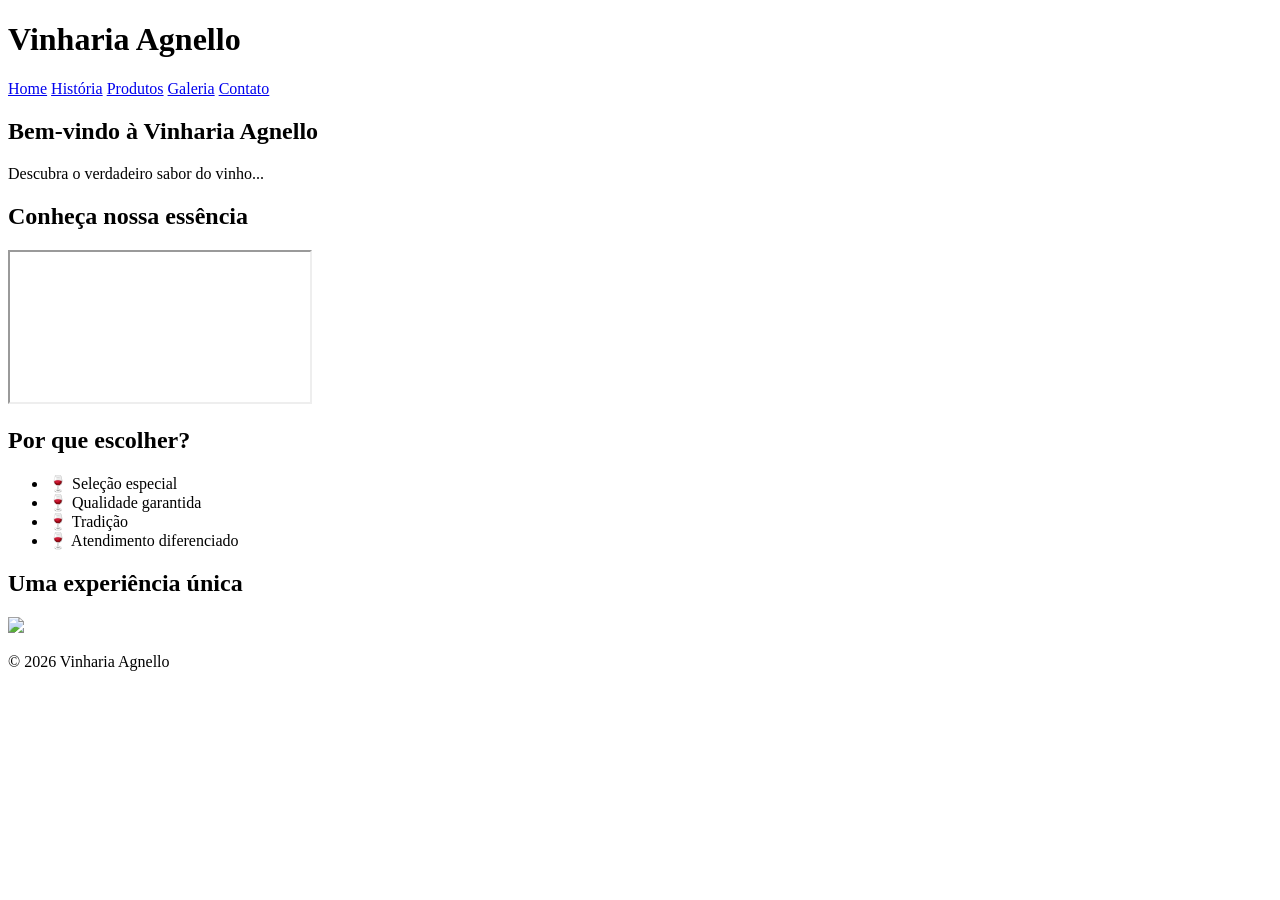
==== index.html @ 51f5e4a9 "Add initial HTML structure for Vinharia Agnello" ====
<!DOCTYPE html>
<html lang="pt-br">
<head>
<meta charset="UTF-8">
<meta name="viewport" content="width=device-width, initial-scale=1.0">
<title>Vinharia Agnello - Home</title>
<link rel="stylesheet" href="src/css/style.css">
</head>

<body>

<header>
<h1>Vinharia Agnello</h1>

<nav>
<a href="index.html">Home</a>
<a href="src/pages/historia.html">História</a>
<a href="src/pages/produtos.html">Produtos</a>
<a href="src/pages/galeria.html">Galeria</a>
<a href="src/pages/contato.html">Contato</a>
</nav>
</header>

<main>

<section>
<h2>Bem-vindo à Vinharia Agnello</h2>

<p>Descubra o verdadeiro sabor do vinho...</p>
</section>

<section>
<h2>Conheça nossa essência</h2>

<iframe class="video"
src="https://www.youtube.com/embed/JxpYD-WLfcs"
allowfullscreen></iframe>

</section>

<section>
<h2>Por que escolher?</h2>

<ul>
<li>🍷 Seleção especial</li>
<li>🍷 Qualidade garantida</li>
<li>🍷 Tradição</li>
<li>🍷 Atendimento diferenciado</li>
</ul>

</section>

<section>
<h2>Uma experiência única</h2>

<img src="src/imgs/vinho02.webp" class="img-media">

</section>

</main>

<footer>
<p>© 2026 Vinharia Agnello</p>
</footer>

</body>
</html>
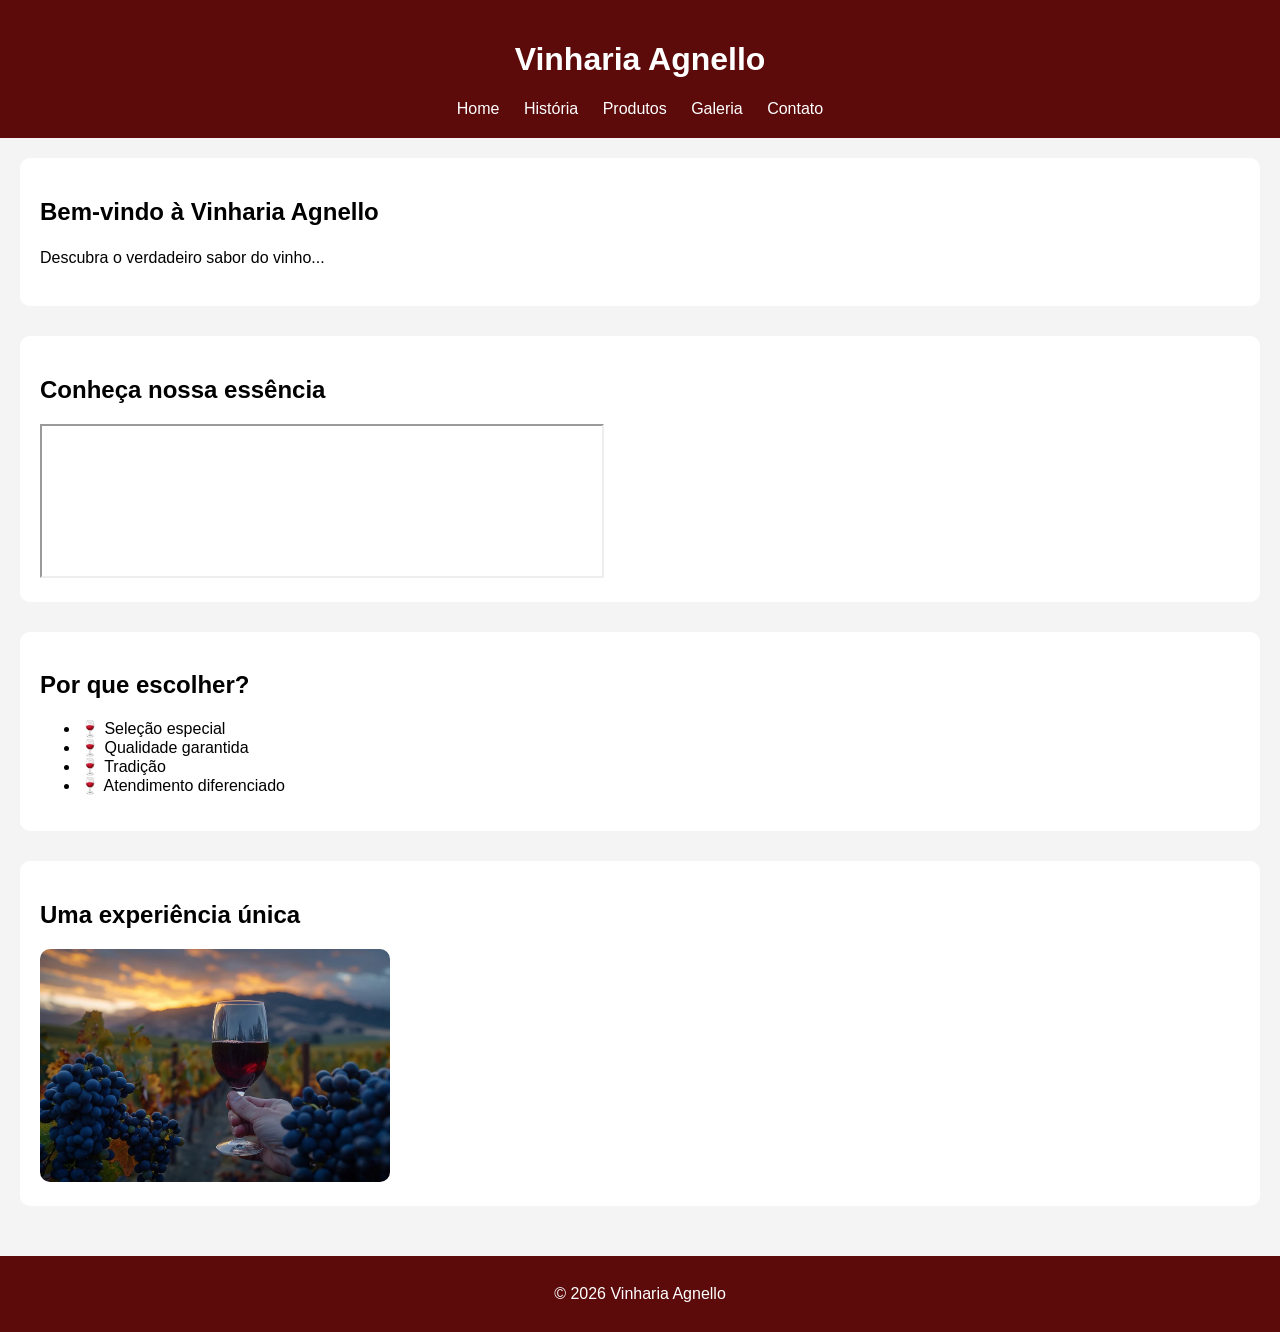
==== commit ce9bc65d: "Update index.html" ====
--- a/index.html
+++ b/index.html
@@ -53,7 +53,7 @@
 <section>
 <h2>Uma experiência única</h2>
 
-<img src="src/imgs/vinho02.webp" class="img-media">
+<img src="imgs/vinho02.webp" class="img-media">
 
 </section>
 
--- a/src/css/style.css
+++ b/src/css/style.css
@@ -0,0 +1,110 @@
+body {
+    margin: 0;
+    font-family: Arial;
+    background: #f4f4f4;
+}
+
+/* HEADER */
+header {
+    background: #5c0a0a;
+    color: white;
+    text-align: center;
+    padding: 20px;
+}
+
+/* NAV */
+nav a {
+    color: white;
+    margin: 10px;
+    text-decoration: none;
+}
+
+/* MAIN */
+main {
+    padding: 20px;
+}
+
+section {
+    background: white;
+    padding: 20px;
+    margin-bottom: 30px;
+    border-radius: 10px;
+}
+
+/* TEXTO */
+p {
+    line-height: 1.5;
+}
+
+/* IMAGENS */
+img {
+    max-width: 100%;
+    height: auto;
+    border-radius: 10px;
+}
+
+.img-media {
+    width: 350px;
+}
+
+/* VIDEO */
+.video {
+    width: 100%;
+    max-width: 560px;
+}
+
+/* PRODUTOS */
+.produtos-container {
+    display: flex;
+    gap: 30px;
+    align-items: center;
+}
+
+/* TABELA */
+table {
+    width: 100%;
+    border-collapse: collapse;
+}
+
+th {
+    background: #5c0a0a;
+    color: white;
+}
+
+td, th {
+    padding: 10px;
+    border: 1px solid black;
+}
+
+tr:nth-child(even) {
+    background: #f2f2f2;
+}
+
+/* GALERIA */
+.galeria {
+    display: flex;
+    flex-wrap: wrap;
+    gap: 20px;
+}
+
+/* FOOTER */
+footer {
+    text-align: center;
+    background: #5c0a0a;
+    color: white;
+    padding: 10px;
+}
+
+/* RESPONSIVO */
+@media (max-width: 768px) {
+
+    nav {
+        display: flex;
+        flex-direction: column;
+    }
+
+    .produtos-container {
+        flex-direction: column;
+    }
+
+}
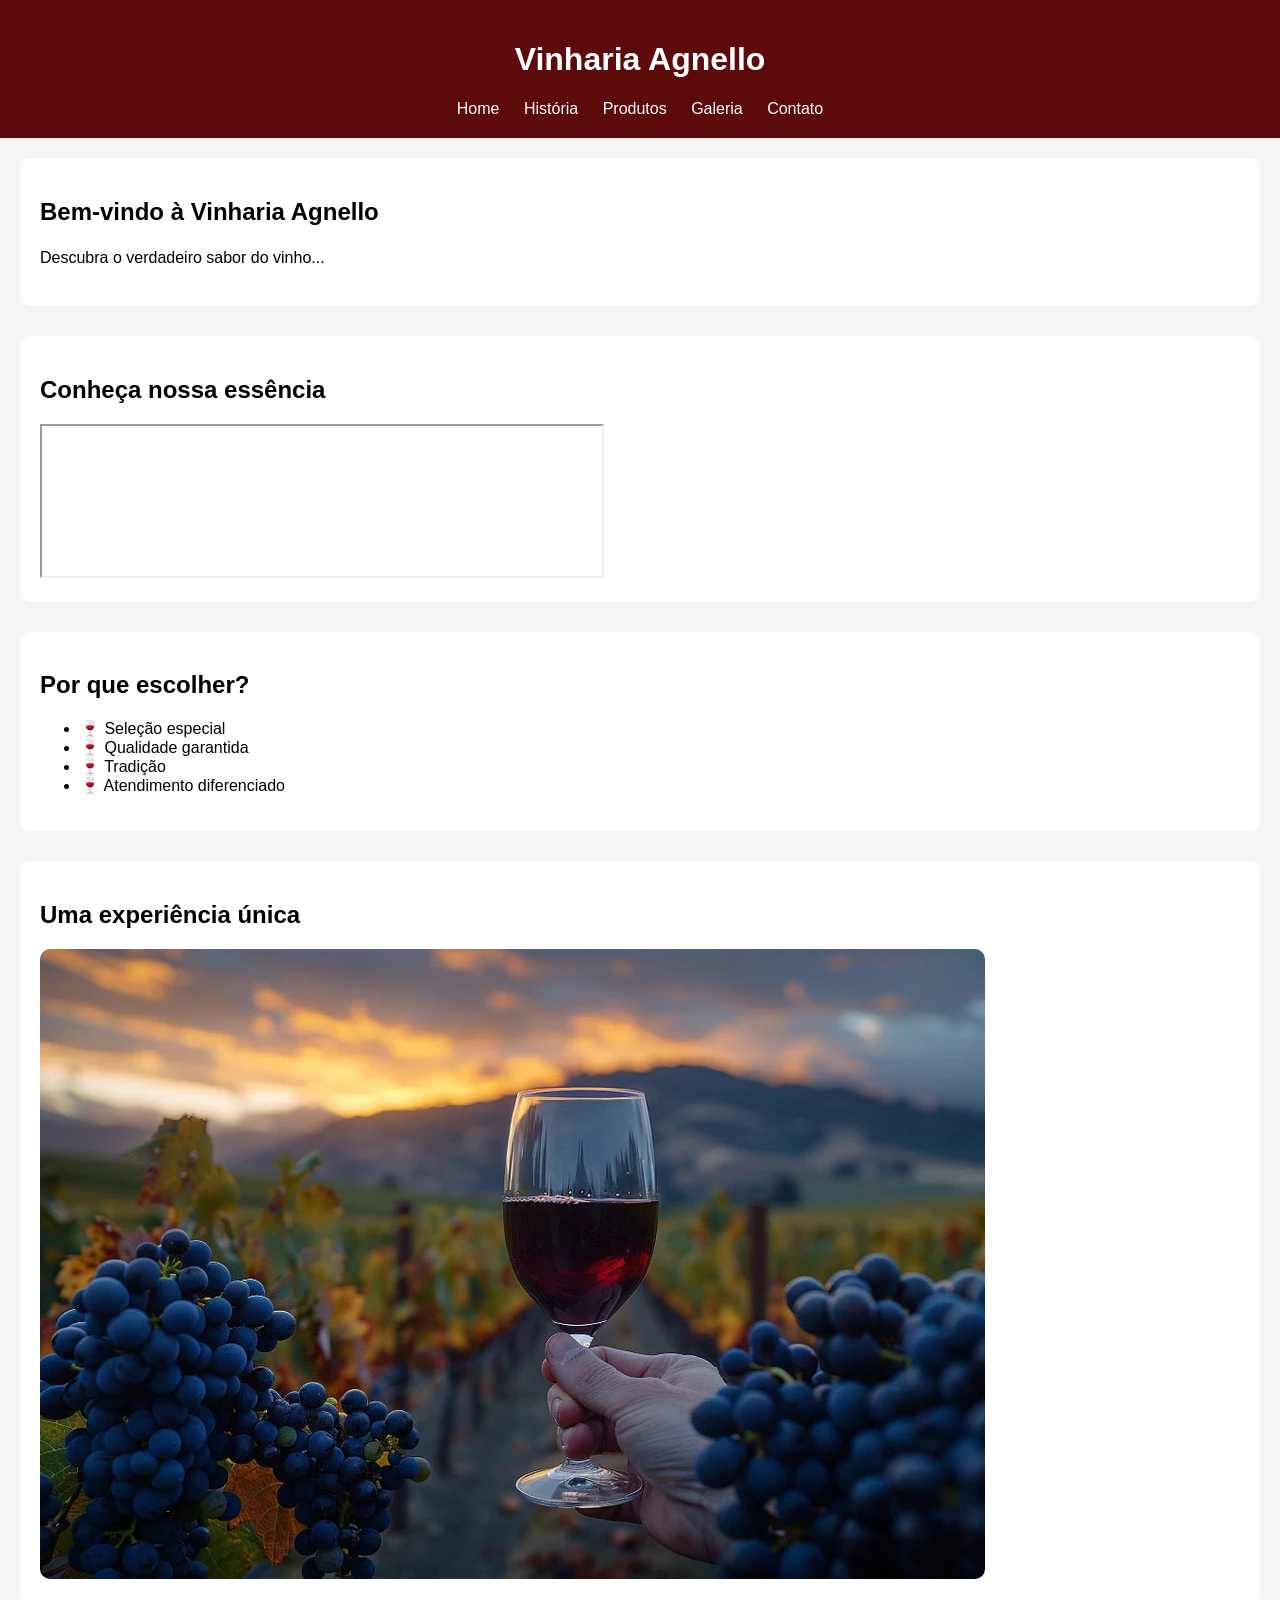
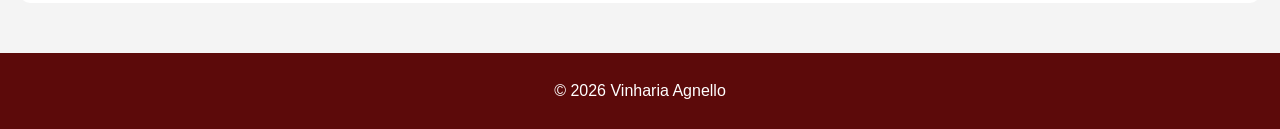
==== commit 094cf60f: "Update index.html" ====
--- a/index.html
+++ b/index.html
@@ -53,7 +53,7 @@
 <section>
 <h2>Uma experiência única</h2>
 
-<img src="imgs/vinho02.webp" class="img-media">
+<img src="../imgs/vinho02.webp">
 
 </section>
 
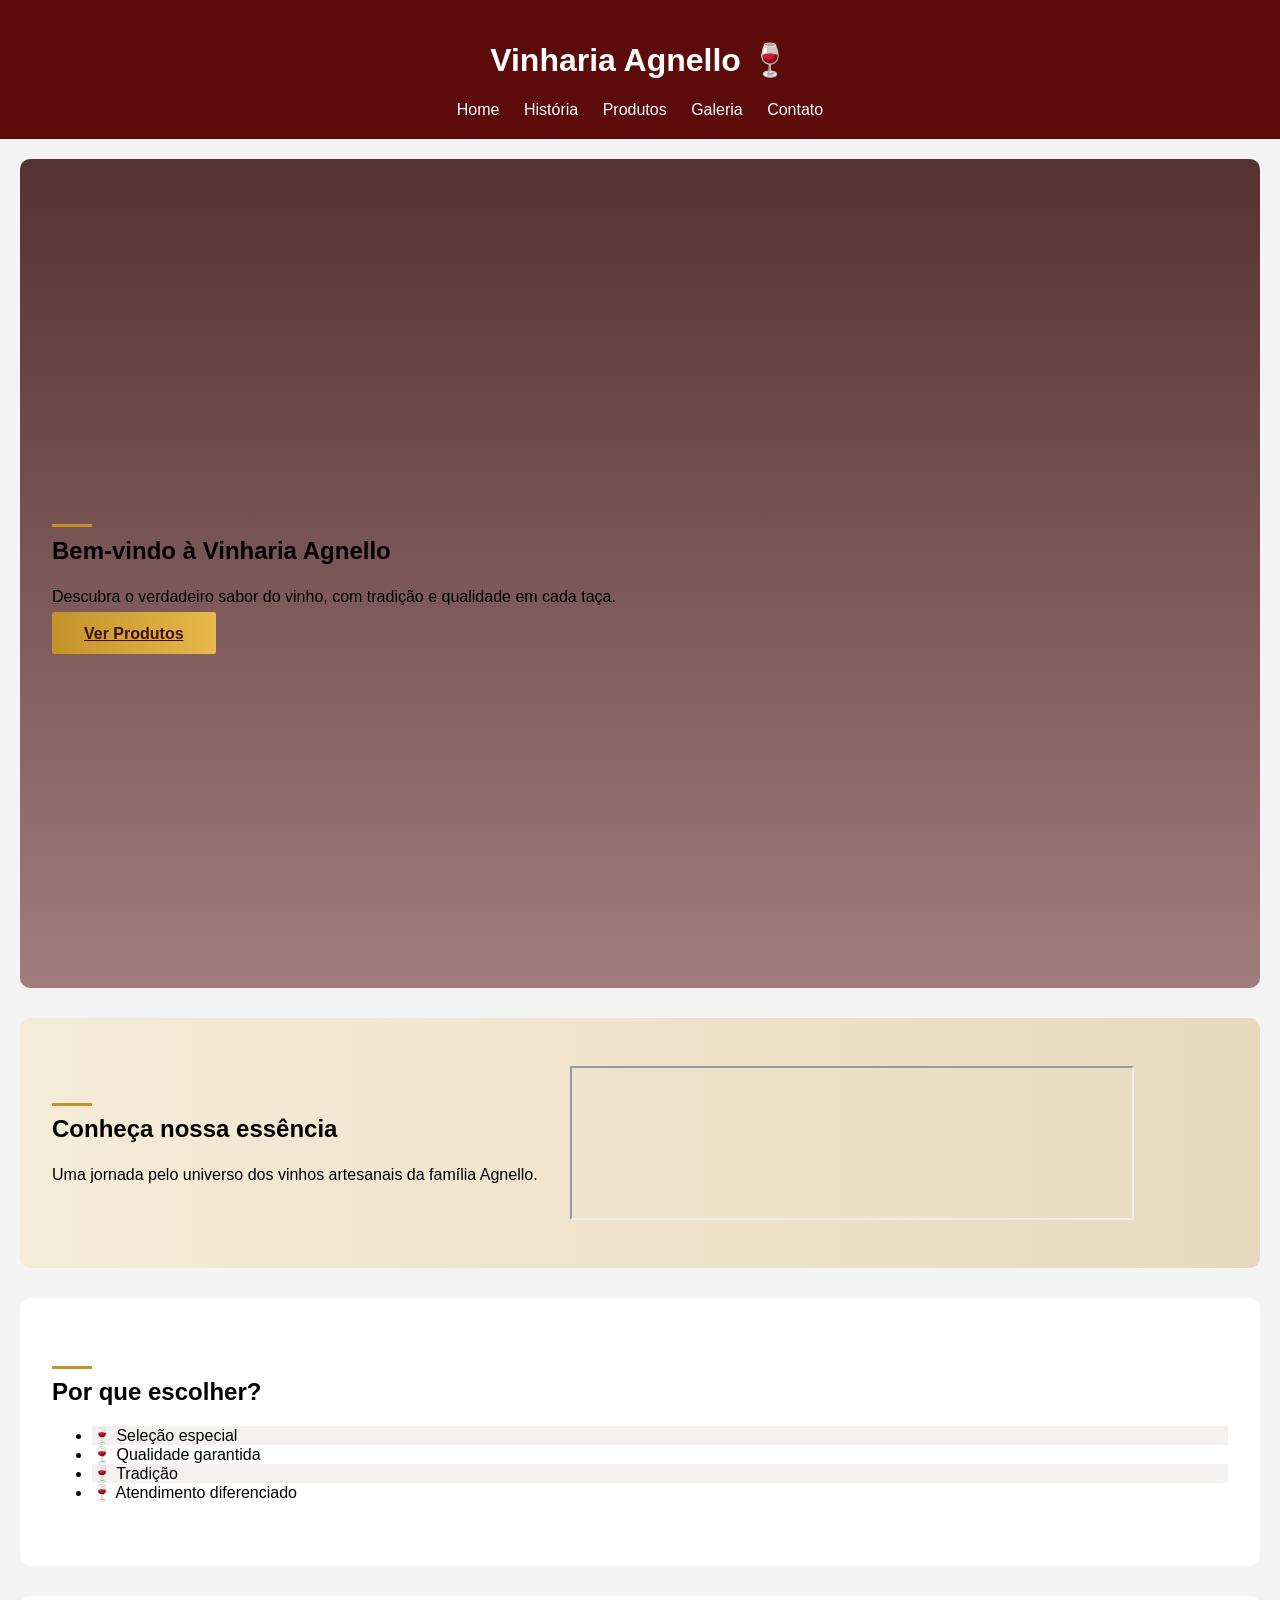
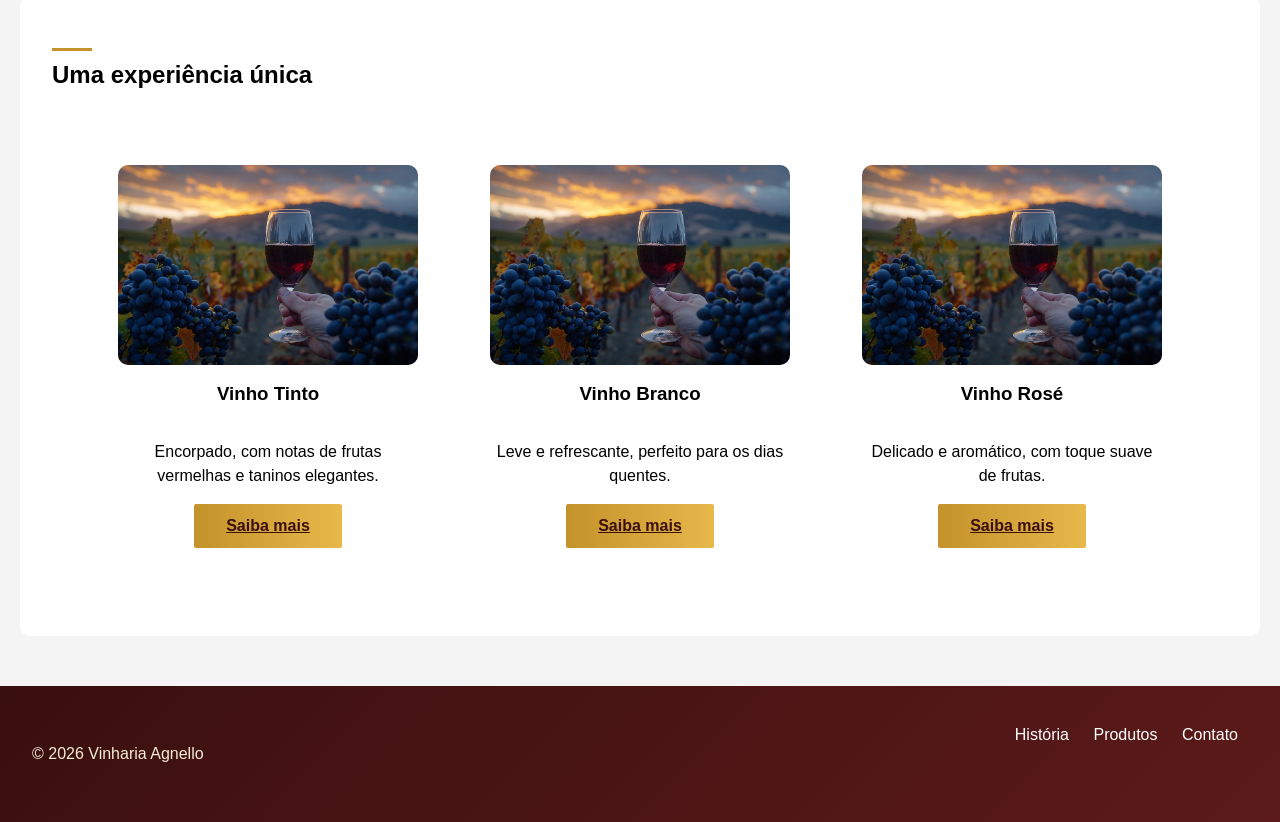
==== commit 8b7b5bad: "feat: adiciona efeitos.css com pseudo-classes, animações e transformações (CP02)" ====
--- a/index.html
+++ b/index.html
@@ -1,67 +1,100 @@
 <!DOCTYPE html>
 <html lang="pt-br">
 <head>
-<meta charset="UTF-8">
-<meta name="viewport" content="width=device-width, initial-scale=1.0">
-<title>Vinharia Agnello - Home</title>
-<link rel="stylesheet" href="src/css/style.css">
+  <meta charset="UTF-8">
+  <meta name="viewport" content="width=device-width, initial-scale=1.0">
+  <title>Vinharia Agnello - Home</title>
+  <link rel="stylesheet" href="css/style.css">
+  <link rel="stylesheet" href="css/efeitos.css">
 </head>
 
 <body>
 
-<header>
-<h1>Vinharia Agnello</h1>
+  <header>
+    <h1 class="logo">Vinharia Agnello</h1>
 
-<nav>
-<a href="index.html">Home</a>
-<a href="src/pages/historia.html">História</a>
-<a href="src/pages/produtos.html">Produtos</a>
-<a href="src/pages/galeria.html">Galeria</a>
-<a href="src/pages/contato.html">Contato</a>
-</nav>
-</header>
+    <nav>
+      <a href="index.html">Home</a>
+      <a href="pages/historia.html">História</a>
+      <a href="pages/produtos.html">Produtos</a>
+      <a href="pages/galeria.html">Galeria</a>
+      <a href="pages/contato.html">Contato</a>
+    </nav>
+  </header>
 
-<main>
+  <main>
 
-<section>
-<h2>Bem-vindo à Vinharia Agnello</h2>
+    <!-- HERO: gradiente + animação entradaHero -->
+    <section class="hero">
+      <div class="hero-content">
+        <h2 class="secao-titulo">Bem-vindo à Vinharia Agnello</h2>
+        <p>Descubra o verdadeiro sabor do vinho, com tradição e qualidade em cada taça.</p>
+        <a href="pages/produtos.html" class="btn btn-primario">Ver Produtos</a>
+      </div>
+    </section>
 
-<p>Descubra o verdadeiro sabor do vinho...</p>
-</section>
+    <!-- VÍDEO -->
+    <section class="secao-destaque">
+      <div>
+        <h2 class="secao-titulo">Conheça nossa essência</h2>
+        <p>Uma jornada pelo universo dos vinhos artesanais da família Agnello.</p>
+      </div>
+      <iframe class="video icone-vinho"
+        src="https://www.youtube.com/embed/JxpYD-WLfcs"
+        allowfullscreen>
+      </iframe>
+    </section>
 
-<section>
-<h2>Conheça nossa essência</h2>
+    <!-- LISTA DE DIFERENCIAIS -->
+    <section style="padding: 3rem 2rem;">
+      <h2 class="secao-titulo">Por que escolher?</h2>
+      <ul class="lista-vinhos">
+        <li>🍷 Seleção especial</li>
+        <li>🍷 Qualidade garantida</li>
+        <li>🍷 Tradição</li>
+        <li>🍷 Atendimento diferenciado</li>
+      </ul>
+    </section>
 
-<iframe class="video"
-src="https://www.youtube.com/embed/JxpYD-WLfcs"
-allowfullscreen></iframe>
+    <!-- CARDS DE DESTAQUE -->
+    <section style="padding: 2rem;">
+      <h2 class="secao-titulo">Uma experiência única</h2>
+      <div class="grid-vinhos">
 
-</section>
+        <div class="card-vinho">
+          <img src="imgs/vinho02.webp" class="icone-vinho" alt="Vinho em destaque">
+          <h3>Vinho Tinto</h3>
+          <p>Encorpado, com notas de frutas vermelhas e taninos elegantes.</p>
+          <a href="pages/produtos.html" class="btn btn-primario">Saiba mais</a>
+        </div>
 
-<section>
-<h2>Por que escolher?</h2>
+        <div class="card-vinho">
+          <img src="imgs/vinho02.webp" class="icone-vinho" alt="Vinho branco">
+          <h3>Vinho Branco</h3>
+          <p>Leve e refrescante, perfeito para os dias quentes.</p>
+          <a href="pages/produtos.html" class="btn btn-primario">Saiba mais</a>
+        </div>
 
-<ul>
-<li>🍷 Seleção especial</li>
-<li>🍷 Qualidade garantida</li>
-<li>🍷 Tradição</li>
-<li>🍷 Atendimento diferenciado</li>
-</ul>
+        <div class="card-vinho">
+          <img src="imgs/vinho02.webp" class="icone-vinho" alt="Vinho rosé">
+          <h3>Vinho Rosé</h3>
+          <p>Delicado e aromático, com toque suave de frutas.</p>
+          <a href="pages/produtos.html" class="btn btn-primario">Saiba mais</a>
+        </div>
 
-</section>
+      </div>
+    </section>
 
-<section>
-<h2>Uma experiência única</h2>
+  </main>
 
-<img src="../imgs/vinho02.webp">
-
-</section>
-
-</main>
-
-<footer>
-<p>© 2026 Vinharia Agnello</p>
-</footer>
+  <footer>
+    <p>© 2026 Vinharia Agnello</p>
+    <nav>
+      <a href="pages/historia.html">História</a>
+      <a href="pages/produtos.html">Produtos</a>
+      <a href="pages/contato.html">Contato</a>
+    </nav>
+  </footer>
 
 </body>
-</html>
+</html>
--- a/css/style.css
+++ b/css/style.css
@@ -0,0 +1,110 @@
+body {
+    margin: 0;
+    font-family: Arial;
+    background: #f4f4f4;
+}
+
+/* HEADER */
+header {
+    background: #5c0a0a;
+    color: white;
+    text-align: center;
+    padding: 20px;
+}
+
+/* NAV */
+nav a {
+    color: white;
+    margin: 10px;
+    text-decoration: none;
+}
+
+/* MAIN */
+main {
+    padding: 20px;
+}
+
+section {
+    background: white;
+    padding: 20px;
+    margin-bottom: 30px;
+    border-radius: 10px;
+}
+
+/* TEXTO */
+p {
+    line-height: 1.5;
+}
+
+/* IMAGENS */
+img {
+    max-width: 100%;
+    height: auto;
+    border-radius: 10px;
+}
+
+.img-media {
+    width: 350px;
+}
+
+/* VIDEO */
+.video {
+    width: 100%;
+    max-width: 560px;
+}
+
+/* PRODUTOS */
+.produtos-container {
+    display: flex;
+    gap: 30px;
+    align-items: center;
+}
+
+/* TABELA */
+table {
+    width: 100%;
+    border-collapse: collapse;
+}
+
+th {
+    background: #5c0a0a;
+    color: white;
+}
+
+td, th {
+    padding: 10px;
+    border: 1px solid black;
+}
+
+tr:nth-child(even) {
+    background: #f2f2f2;
+}
+
+/* GALERIA */
+.galeria {
+    display: flex;
+    flex-wrap: wrap;
+    gap: 20px;
+}
+
+/* FOOTER */
+footer {
+    text-align: center;
+    background: #5c0a0a;
+    color: white;
+    padding: 10px;
+}
+
+/* RESPONSIVO */
+@media (max-width: 768px) {
+
+    nav {
+        display: flex;
+        flex-direction: column;
+    }
+
+    .produtos-container {
+        flex-direction: column;
+    }
+
+}
--- a/css/efeitos.css
+++ b/css/efeitos.css
@@ -0,0 +1,187 @@
+/* ============================================
+   VINHARIA AGNELLO — efeitos.css
+   Versão simples: flexbox, gradientes e efeitos básicos
+   ============================================ */
+
+
+/* ==========================================
+   🎯 PSEUDO-CLASSES
+   ========================================== */
+
+/* 1️⃣ :hover — links do menu mudam de cor */
+nav a:hover {
+  color: #C4922A;
+  background: rgba(196, 146, 42, 0.15);
+}
+
+/* 2️⃣ :focus — campo de formulário com borda dourada */
+input:focus,
+textarea:focus {
+  outline: none;
+  border: 2px solid #C4922A;
+}
+
+/* 3️⃣ :nth-child — itens alternados da lista de vinhos */
+.lista-vinhos li:nth-child(odd) {
+  background: rgba(92, 26, 26, 0.06);
+}
+
+
+/* ==========================================
+   🎯 PSEUDO-ELEMENTOS
+   ========================================== */
+
+/* 1️⃣ ::before — traço decorativo antes dos títulos */
+.secao-titulo::before {
+  content: '';
+  display: block;
+  width: 40px;
+  height: 3px;
+  background: #C4922A;
+  margin-bottom: 0.6rem;
+}
+
+/* 2️⃣ ::after — ícone após a logo */
+.logo::after {
+  content: ' 🍷';
+}
+
+
+/* ==========================================
+   💫 ANIMAÇÃO COM @keyframes
+   ========================================== */
+
+/* Conteúdo do banner aparece subindo */
+@keyframes entradaHero {
+  from {
+    opacity: 0;
+    transform: translateY(30px);
+  }
+  to {
+    opacity: 1;
+    transform: translateY(0);
+  }
+}
+
+.hero-content {
+  animation: entradaHero 1s ease forwards;
+}
+
+
+/* ==========================================
+   🔄 TRANSIÇÕES SUAVES
+   ========================================== */
+
+/* Botões com transição suave */
+.btn {
+  transition: background 0.3s ease, transform 0.3s ease;
+}
+
+.btn:hover {
+  background: #E8B84B;
+  transform: translateY(-3px);
+}
+
+/* Cards com transição */
+.card-vinho {
+  transition: transform 0.3s ease, box-shadow 0.3s ease;
+}
+
+.card-vinho:hover {
+  transform: translateY(-6px);
+  box-shadow: 0 10px 30px rgba(92, 26, 26, 0.2);
+}
+
+
+/* ==========================================
+   🎢 TRANSFORMAÇÕES CSS
+   ========================================== */
+
+/* 1️⃣ scale() — imagem do card cresce no hover */
+.card-vinho img:hover {
+  transform: scale(1.05);
+  transition: transform 0.4s ease;
+}
+
+/* 2️⃣ rotate() — ícone de vinho inclina no hover */
+.icone-vinho:hover {
+  transform: rotate(-10deg);
+  transition: transform 0.3s ease;
+}
+
+
+/* ==========================================
+   🎨 FLEXBOX + GRADIENTES (estilização geral)
+   ========================================== */
+
+/* Grade de cards com flexbox */
+.grid-vinhos {
+  display: flex;
+  flex-wrap: wrap;
+  gap: 1.5rem;
+  justify-content: center;
+  padding: 2rem;
+}
+
+/* Cada card ocupa espaço igual */
+.card-vinho {
+  display: flex;
+  flex-direction: column;
+  align-items: center;
+  flex: 1 1 250px;
+  max-width: 300px;
+  padding: 1.5rem;
+  border-radius: 4px;
+  background: #fff;
+  text-align: center;
+}
+
+/* Banner com gradiente escuro sobre imagem */
+.hero {
+  background:
+    linear-gradient(
+      to bottom,
+      rgba(58, 15, 15, 0.85) 0%,
+      rgba(92, 26, 26, 0.55) 100%
+    ),
+    url('../assets/imgs/banner.jpg') center / cover no-repeat;
+
+  display: flex;
+  align-items: center;
+  justify-content: flex-start;
+  min-height: 85vh;
+  padding: 2rem;
+}
+
+/* Faixa de rodapé com gradiente */
+footer {
+  background: linear-gradient(135deg, #3A0F0F 0%, #5C1A1A 100%);
+  color: #F5ECD7;
+  display: flex;
+  flex-wrap: wrap;
+  justify-content: space-between;
+  align-items: flex-start;
+  gap: 2rem;
+  padding: 2.5rem 2rem;
+}
+
+/* Botão com gradiente dourado */
+.btn-primario {
+  background: linear-gradient(90deg, #C4922A, #E8B84B);
+  color: #3A0F0F;
+  font-weight: 600;
+  padding: 0.8rem 2rem;
+  border: none;
+  cursor: pointer;
+  border-radius: 2px;
+}
+
+/* Seção de destaque com gradiente lateral */
+.secao-destaque {
+  background: linear-gradient(to right, #F5ECD7 0%, #E8D9BE 100%);
+  display: flex;
+  flex-wrap: wrap;
+  align-items: center;
+  gap: 2rem;
+  padding: 3rem 2rem;
+}
